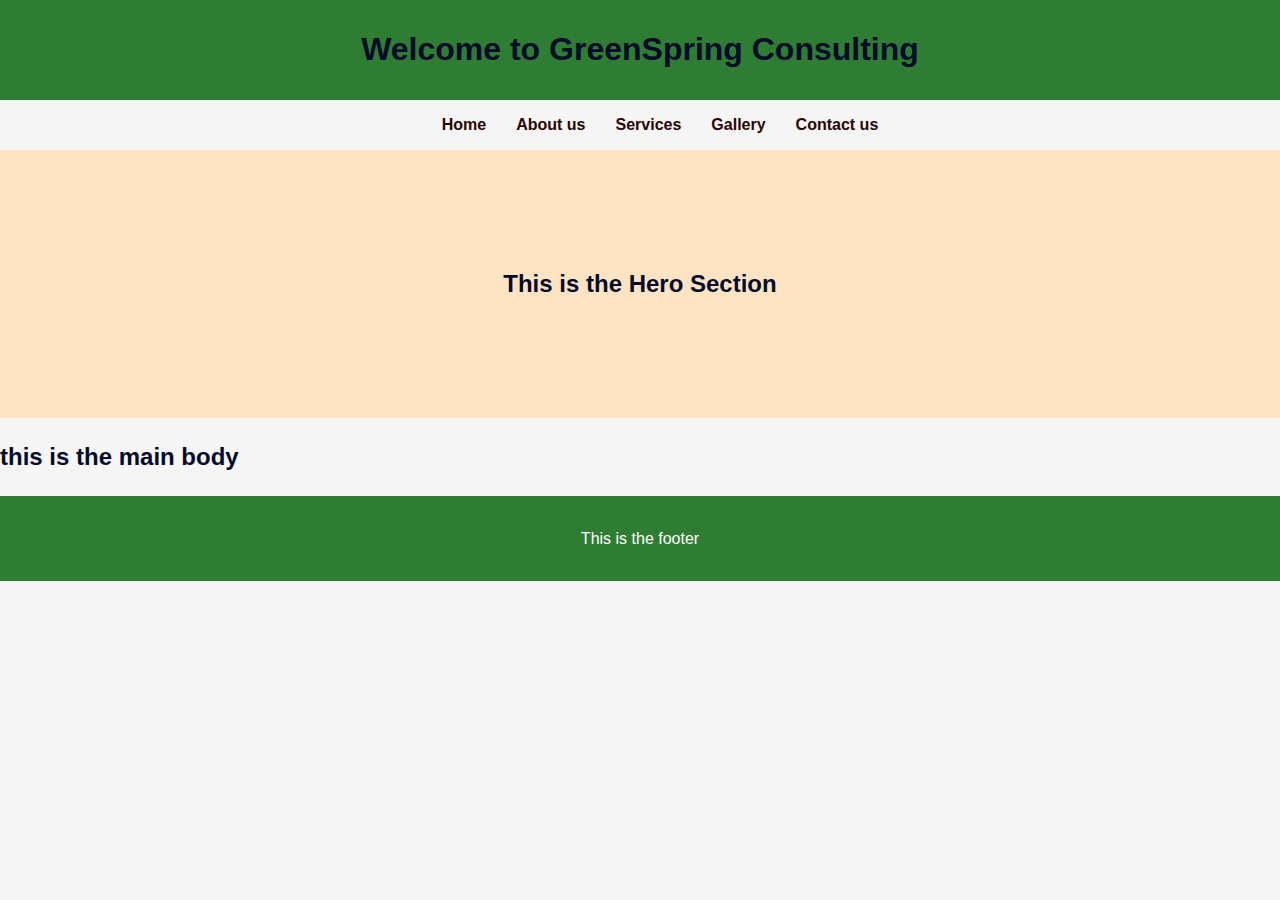
==== index.html @ 4ba74be1 "first updates" ====
<!DOCTYPE html>
<html>
<head>
<title>GreenSpring Consulting</title>
<link rel="stylesheet" href="/styles/styles.css">
</head>
<body>

<header>
    <h1>Welcome to GreenSpring Consulting</h1>
</header>

<nav>
  <menu>
    <ul>
      <li><a href="/index.html">Home</a></li>
      <li><a href="/about.html">About us</a></li>
      <li><a href="/services.html">Services</a></li>
      <li><a href="/pictures.html">Gallery</a></li>
      <li><a href="/contacts.html">Contact us</a></li>
    </ul>
  </menu>
</nav>

<main>
        <section class="hero">
            <h2> This is the Hero Section
            </h2>
        </section>
        
        <section>
            <h2>
                <p>this is the main body</p>
            </h2>
        </section>

</main>



<footer>
    <p>This is the footer</p>
</footer>



</body>


</html>
---- styles/styles.css ----
/* General Styles */
body {
    font-family: Arial, sans-serif;
    margin: 0;
    padding: 0;
    background-color: #f5f5f5;
    color: #333;
}

h1, h2 {
    color: #040b2a; /* Green color to match the sustainability theme */
}

p {
    line-height: 1.6;
    margin: 10px 0;
}

/* Navigation Styles */
header {
    background-color: #2e7d32;
    padding: 10px 0;
    text-align: center;
}

nav ul {
    list-style: none;
    display: flex;
    justify-content: center;
    margin: 0;
    padding: 0;
}

nav ul li {
    margin: 0 15px;
}

nav ul li a {
    text-decoration: none;
    color: #290303;
    font-weight: bold;
}

/* Hero Section Styles */
.hero {
    background-image: url('images/hero-background.jpg');
    background-size: cover;
    background-position: center;
    text-align: center;
    padding: 100px 20px;
    /* color: white; */
    color: rgb(23, 158, 158);
    background-color: bisque;
}

.hero h1 {
    font-size: 48px;
    margin-bottom: 10px;
}

.hero p {
    font-size: 24px;
    margin-bottom: 20px;
}

.hero button {
    background-color: #fff;
    color: #2e7d32;
    border: none;
    padding: 10px 20px;
    font-size: 18px;
    cursor: pointer;
}

.hero button:hover {
    background-color: #e0e0e0;
}

/* Introduction Section Styles */
.introduction {
    padding: 40px 20px;
    text-align: center;
}

/* Featured Products Section Styles */
.featured-products {
    background-color: #fff;
    padding: 40px 20px;
    text-align: center;
}

img {
    width: 500px;
    height: 250px;
}

div {
    width: 30%;
    display: inline;
    
}

.featured-products .product {
    display: inline-block;
    margin: 10px;
    text-align: center;
}

.featured-products img {
    max-width: 200px;
    height: auto;
    border-radius: 8px;
    margin-bottom: 10px;
}

/* Footer Styles */
footer {
    background-color: #2e7d32;
    color: #fff;
    text-align: center;
    padding: 20px 0;
}


/* About Us Section Styles */
.about {
    padding: 40px 20px;
    max-width: 800px;
    margin: 0 auto;
    text-align: center;
}

.about p {
    margin-bottom: 20px;
}

.team {
    display: flex;
    justify-content: center;
    gap: 40px;
    margin-top: 30px;
}

.team-member {
    text-align: center;
}

.team-member img {
    width: 150px;
    height: 150px;
    border-radius: 50%;
    margin-bottom: 10px;
}


/* Gallery Section Styles */
.gallery {
    padding: 40px 20px;
    text-align: center;
    height: 100px;
    width: 100px;
}

.gallery h1 {
    margin-bottom: 30px;
}

.gallery-container {
    display: grid;
    grid-template-columns: repeat(auto-fit, minmax(200px, 1fr));
    gap: 20px;
    max-width: 1000px;
    margin: 0 auto;
}

.gallery-item {
    overflow: hidden;
    border-radius: 8px;
    box-shadow: 0 4px 8px rgba(0, 0, 0, 0.1);
}

.gallery-item img {
    width: 100%;
    height: auto;
    transition: transform 0.3s ease;
}

.gallery-item img:hover {
    transform: scale(1.05);
}


/* Products Section Styles */
.products, .services {
    padding: 40px 20px;
    text-align: center;
}

.product-list, .service-list {
    display: flex;
    justify-content: center;
    flex-wrap: wrap;
    gap: 20px;
    max-width: 1000px;
    margin: 0 auto;
}

.product-item, .service-item {
    background-color: #fff;
    padding: 20px;
    border-radius: 8px;
    box-shadow: 0 4px 8px rgba(0, 0, 0, 0.1);
    width: 280px;
    text-align: center;
}

.product-item img {
    max-width: 100%;
    height: auto;
    border-radius: 8px;
    margin-bottom: 10px;
}

/* Contact Us Section Styles */
  .container {
    display: flex;
    justify-content: center;
    align-items: center;
    height: 100vh;
    width: 100%;
  }
  form {
    background-color: #fff;
    padding: 30px;
    border-radius: 10px;
    box-shadow: 0px 0px 15px rgba(0, 0, 0, 0.1);
    width: 500px; /* Increased width */
    box-sizing: border-box;
  }
  label {
    font-weight: bold;
    margin-top: 10px;
    display: block;
  }
  input[type="text"], input[type="email"], input[type="tel"], textarea {
    width: 100%;
    padding: 12px;
    margin-top: 5px;
    border: 1px solid #ccc;
    border-radius: 5px;
    box-sizing: border-box;
  }
  input[type="submit"] {
    background-color: #4CAF50;
    color: white;
    padding: 15px;
    border: none;
    border-radius: 5px;
    cursor: pointer;
    margin-top: 20px;
    width: 100%;
  }
  input[type="submit"]:hover {
    background-color: #45a049;
  }
  textarea {
    height: 120px;
  }


button[type="submit"] {
    background-color: #2e7d32;
    color: #fff;
    padding: 10px 20px;
    font-size: 16px;
    border: none;
    border-radius: 4px;
    cursor: pointer;
    transition: background-color 0.3s;
}

button[type="submit"]:hover {
    background-color: #1b5e20;
}
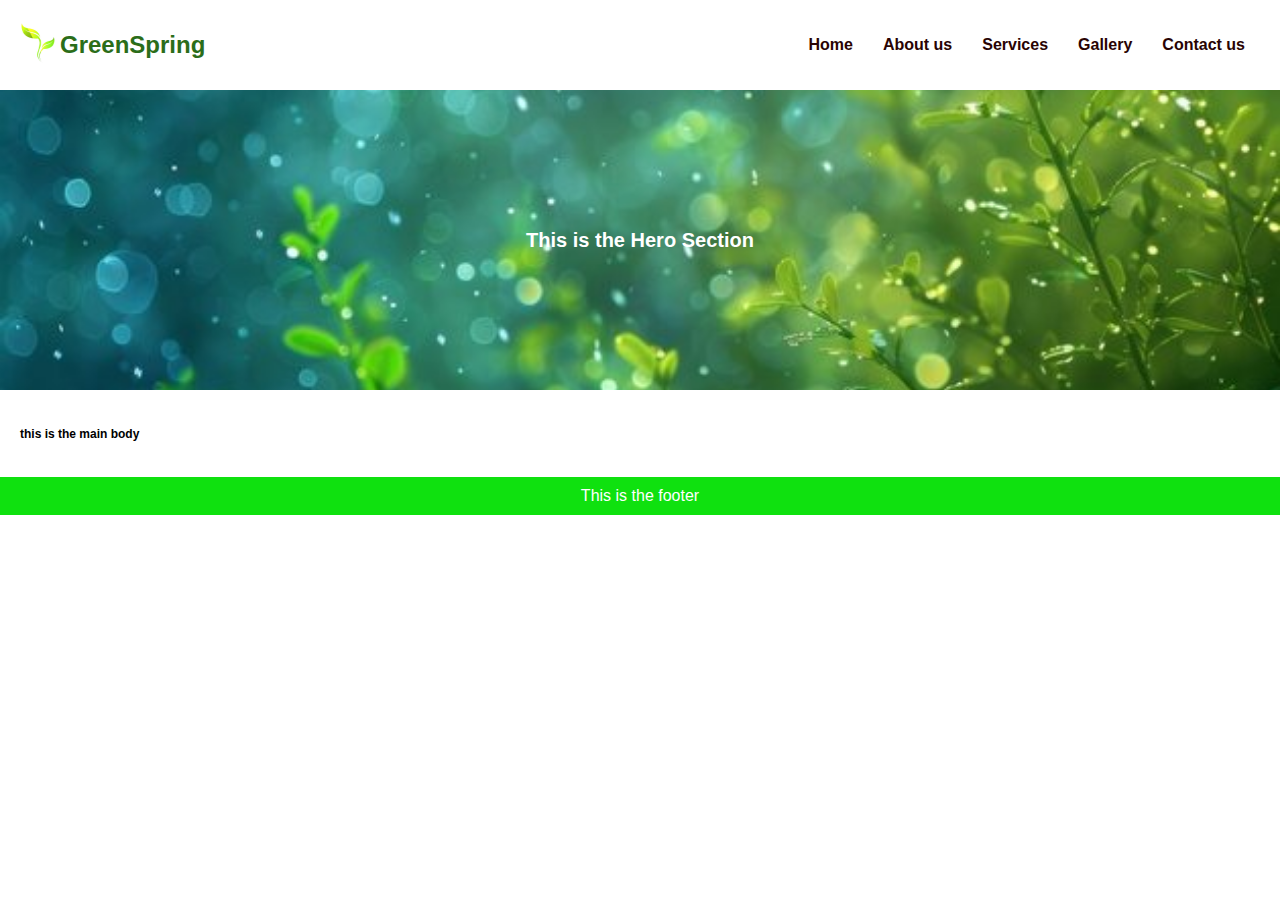
==== commit 68457239: "Merge pull request #1 from mbolofinde/main" ====
--- a/index.html
+++ b/index.html
@@ -5,20 +5,24 @@
 <link rel="stylesheet" href="/styles/styles.css">
 </head>
 <body>
-
-<header>
-    <h1>Welcome to GreenSpring Consulting</h1>
-</header>
-
+  
 <nav>
+  <div class="logo">
+    <div>
+      <img src="/images/logo.jpeg" alt="Logo">
+    </div>
+    <div>
+      <h1>GreenSpring</h1>
+    </div>
+  </div>
   <menu>
-    <ul>
-      <li><a href="/index.html">Home</a></li>
-      <li><a href="/about.html">About us</a></li>
-      <li><a href="/services.html">Services</a></li>
-      <li><a href="/pictures.html">Gallery</a></li>
-      <li><a href="/contacts.html">Contact us</a></li>
-    </ul>
+      <ul>
+          <li><a href="/index.html">Home</a></li>
+          <li><a href="/about.html">About us</a></li>
+          <li><a href="/services.html">Services</a></li>
+          <li><a href="/pictures.html">Gallery</a></li>
+          <li><a href="/contacts.html">Contact us</a></li>
+      </ul>
   </menu>
 </nav>
 
--- a/styles/styles.css
+++ b/styles/styles.css
@@ -1,27 +1,123 @@
 /* General Styles */
 body {
+    margin: 0;
     font-family: Arial, sans-serif;
+}
+
+nav {
+    background-color: white;
+    padding: 20px 20px;
+    display: flex;
+    justify-content: space-between;
+    align-items: center;
+
+}
+
+.logo {
+    display: flex;
+    align-items: center;
+}
+
+.logo img {
+    height: 40px;
+    width: 40px;
+}
+
+.logo h1 {
+    color: rgb(43, 109, 25);
+    font-size: 24px;
+    margin: 0;
+}
+
+
+menu ul {
+    list-style-type: none;
     margin: 0;
     padding: 0;
-    background-color: #f5f5f5;
-    color: #333;
-}
-
-h1, h2 {
-    color: #040b2a; /* Green color to match the sustainability theme */
-}
-
-p {
-    line-height: 1.6;
-    margin: 10px 0;
-}
-
-/* Navigation Styles */
-header {
-    background-color: #2e7d32;
-    padding: 10px 0;
-    text-align: center;
-}
+    display: flex;
+}
+
+menu ul li {
+    margin: 0 15px;
+}
+
+menu ul li a {
+    color: white;
+    text-decoration: none;
+    font-weight: bold;
+}
+
+
+.hero {
+    height: 300px;
+    background-image: url('/images/hero_imag.jpg');
+    background-size: cover;
+    background-position: center;
+    display: flex;
+    justify-content: center;
+    align-items: center;
+    color: white;
+    text-align: center;
+}
+
+.hero h2 {
+    font-size: 20px;
+    margin: 10;
+}
+
+section {
+    padding: 20px;
+}
+
+section h2 {
+    font-size: 20px;
+}
+
+section p {
+    font-size: 12px;
+}
+
+
+
+  .footer {
+    background-color: #f1f1f1;
+    padding: 10px;
+  }
+
+
+
+
+  
+  
+/* Add media queries for responsiveness - when the screen is 500px wide or less, stack the links on top of each other */
+  @media screen and (max-width: 500px) {
+    .header a {
+      float: none;
+      display: block;
+      text-align: left;
+    }
+    .header-right {
+      float: none;
+    }
+  }
+
+
+  @media (max-width: 768px) {
+    nav {
+        flex-direction: column;
+        align-items: center;
+    }
+
+    menu ul {
+        flex-direction: column;
+        align-items: center;
+    }
+
+    menu ul li {
+        margin: 10px 0;
+    }
+}
+
 
 nav ul {
     list-style: none;
@@ -41,77 +137,7 @@
     font-weight: bold;
 }
 
-/* Hero Section Styles */
-.hero {
-    background-image: url('images/hero-background.jpg');
-    background-size: cover;
-    background-position: center;
-    text-align: center;
-    padding: 100px 20px;
-    /* color: white; */
-    color: rgb(23, 158, 158);
-    background-color: bisque;
-}
-
-.hero h1 {
-    font-size: 48px;
-    margin-bottom: 10px;
-}
-
-.hero p {
-    font-size: 24px;
-    margin-bottom: 20px;
-}
-
-.hero button {
-    background-color: #fff;
-    color: #2e7d32;
-    border: none;
-    padding: 10px 20px;
-    font-size: 18px;
-    cursor: pointer;
-}
-
-.hero button:hover {
-    background-color: #e0e0e0;
-}
-
-/* Introduction Section Styles */
-.introduction {
-    padding: 40px 20px;
-    text-align: center;
-}
-
-/* Featured Products Section Styles */
-.featured-products {
-    background-color: #fff;
-    padding: 40px 20px;
-    text-align: center;
-}
-
-img {
-    width: 500px;
-    height: 250px;
-}
-
-div {
-    width: 30%;
-    display: inline;
-    
-}
-
-.featured-products .product {
-    display: inline-block;
-    margin: 10px;
-    text-align: center;
-}
-
-.featured-products img {
-    max-width: 200px;
-    height: auto;
-    border-radius: 8px;
-    margin-bottom: 10px;
-}
+
 
 /* Footer Styles */
 footer {
@@ -121,104 +147,101 @@
     padding: 20px 0;
 }
 
-
-/* About Us Section Styles */
-.about {
-    padding: 40px 20px;
-    max-width: 800px;
-    margin: 0 auto;
-    text-align: center;
-}
-
-.about p {
+button {
+    background-color: #4caf8e; /* Green color for buttons */
+    border: none;
+    color: white;
+    padding: 10px 20px;
+    text-align: center;
+    text-decoration: none;
+    display: inline-block;
+    font-size: 16px;
+    margin: 10px 0;
+    cursor: pointer;
+    border-radius: 4px;
+}
+
+button:hover {
+    background-color: #45a049; /* Darker green on hover */
+}
+
+footer {
+    background: #0fe10f;
+    color: #fff;
+    text-align: center;
+    padding: 10px 0;
+    position: relative;
+    bottom: 0;
+    width: 100%;
+}
+
+footer p {
+    margin: 0;
+}
+
+@media (max-width: 768px) {
+    .container {
+        width: 90%;
+    }
+    
+    header h1 {
+        font-size: 2em;
+    }
+    
+    button {
+        width: 100%;
+        padding: 15px;
+    }
+}
+
+
+/* Gallery Section Styles */
+* {
+    box-sizing: border-box;
+}
+
+/* body {
+    font-family: Arial, sans-serif;
+    margin: 0;
+    padding: 20px;
+    background-color: #f4f4f4;
+} */
+
+.gallery {
+    border: 1px solid #ccc;
     margin-bottom: 20px;
-}
-
-.team {
-    display: flex;
-    justify-content: center;
-    gap: 40px;
-    margin-top: 30px;
-}
-
-.team-member {
-    text-align: center;
-}
-
-.team-member img {
-    width: 150px;
-    height: 150px;
-    border-radius: 50%;
-    margin-bottom: 10px;
-}
-
-
-/* Gallery Section Styles */
+    overflow: hidden;
+}
+
+.gallery img {
+    width: 100%;
+    height: 100%;
+    object-fit: cover;
+}
+
+.desc {
+    padding: 15px;
+    text-align: center;
+    background-color: #fff;
+}
+
+.responsive {
+    padding: 6px;
+    float: left;
+    width: 24.99999%;
+}
+
+/* Make the gallery items equal in height */
 .gallery {
-    padding: 40px 20px;
-    text-align: center;
-    height: 100px;
-    width: 100px;
-}
-
-.gallery h1 {
-    margin-bottom: 30px;
-}
-
-.gallery-container {
-    display: grid;
-    grid-template-columns: repeat(auto-fit, minmax(200px, 1fr));
-    gap: 20px;
-    max-width: 1000px;
-    margin: 0 auto;
-}
-
-.gallery-item {
-    overflow: hidden;
-    border-radius: 8px;
-    box-shadow: 0 4px 8px rgba(0, 0, 0, 0.1);
-}
-
-.gallery-item img {
-    width: 100%;
-    height: auto;
-    transition: transform 0.3s ease;
-}
-
-.gallery-item img:hover {
-    transform: scale(1.05);
-}
-
-
-/* Products Section Styles */
-.products, .services {
-    padding: 40px 20px;
-    text-align: center;
-}
-
-.product-list, .service-list {
-    display: flex;
-    justify-content: center;
-    flex-wrap: wrap;
-    gap: 20px;
-    max-width: 1000px;
-    margin: 0 auto;
-}
-
-.product-item, .service-item {
-    background-color: #fff;
-    padding: 20px;
-    border-radius: 8px;
-    box-shadow: 0 4px 8px rgba(0, 0, 0, 0.1);
-    width: 280px;
-    text-align: center;
-}
-
-.product-item img {
-    max-width: 100%;
-    height: auto;
-    border-radius: 8px;
-    margin-bottom: 10px;
+    width: 100%;
+    height: 300px; /* Set a fixed height for all gallery items */
+}
+
+/* Clearfix after gallery items */
+.clearfix::after {
+    content: "";
+    display: table;
+    clear: both;
 }
 
 /* Contact Us Section Styles */
@@ -281,4 +304,42 @@
 
 button[type="submit"]:hover {
     background-color: #1b5e20;
-}+}
+
+/* Contact Us Section Styles */
+.contact {
+    padding: 40px 20px;
+    max-width: 600px;
+    margin: 0 auto;
+    text-align: center;
+}
+
+.contact p {
+    margin-bottom: 30px;
+}
+
+button[type="submit"] {
+    background-color: #2e7d32;
+    color: #fff;
+    padding: 10px 20px;
+    font-size: 16px;
+    border: none;
+    border-radius: 4px;
+    cursor: pointer;
+    transition: background-color 0.3s;
+}
+
+button[type="submit"]:hover {
+    background-color: #1b5e20;
+}
+
+
+.section-title {
+    font-size: 24px;
+    margin-bottom: 10px;
+    color: #2c3e50;
+}
+
+.content {
+    margin-bottom: 20px;
+}
